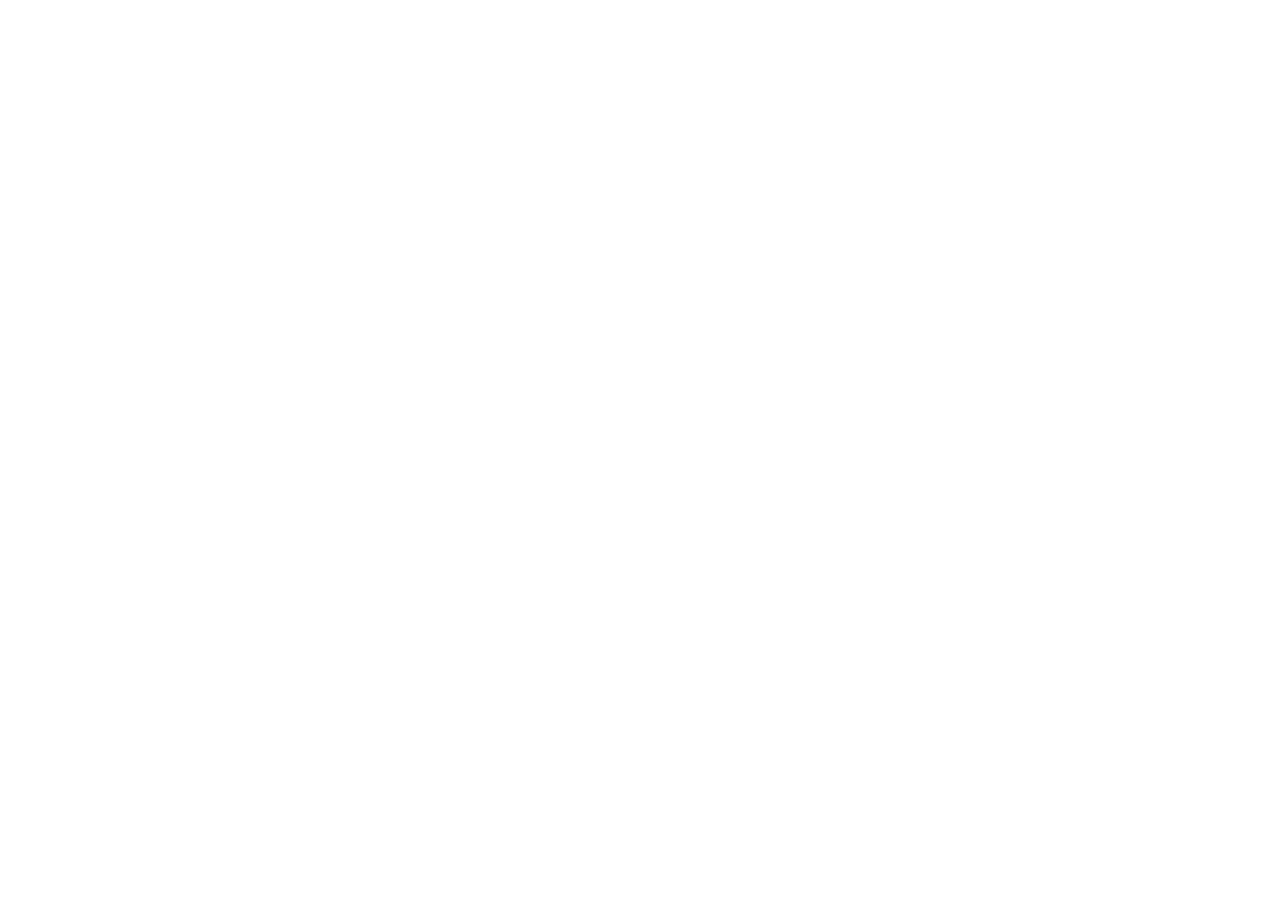
==== index.html @ 2089bfdb "usando forEach" ====
<!DOCTYPE html>
<html lang="en">
<head>
    <meta charset="UTF-8">
    <meta name="viewport" content="width=device-width, initial-scale=1.0">
    <title>Document</title>
    <script src="feminino.js"></script>
    <script src="script.js"></script>
</head>
<body>
    
</body>
</html>
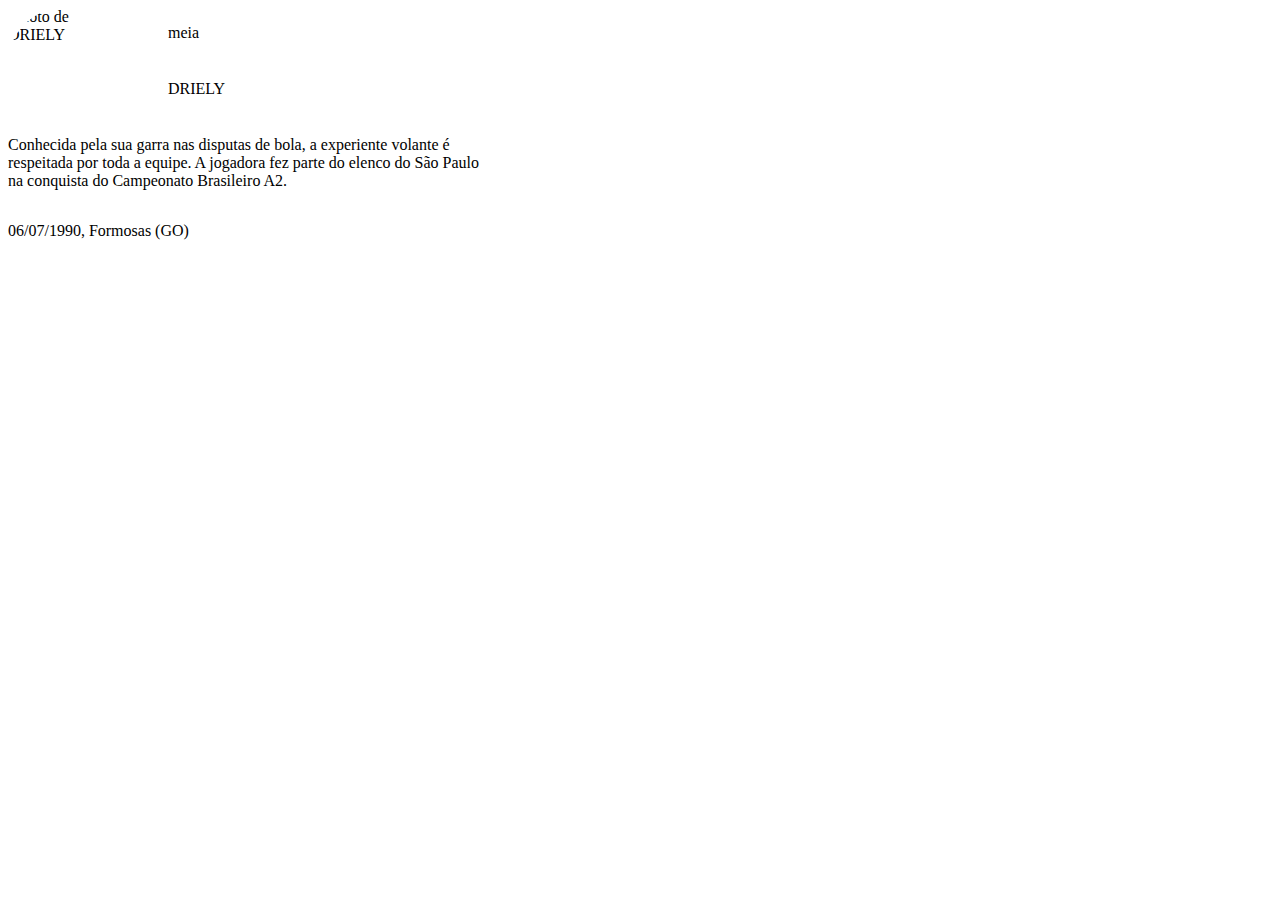
==== commit 921a4b3b: "inicio card" ====
--- a/index.html
+++ b/index.html
@@ -5,9 +5,10 @@
     <meta name="viewport" content="width=device-width, initial-scale=1.0">
     <title>Document</title>
     <script src="feminino.js"></script>
-    <script src="script.js"></script>
+    <script src="script.js" defer></script>
+    <link rel="stylesheet" href="estilo.css">
 </head>
 <body>
-    
+    <div id="conteudo"></div>
 </body>
 </html>--- a/estilo.css
+++ b/estilo.css
@@ -0,0 +1,35 @@
+.card{
+    width: 30rem;
+    display: grid;
+    grid-template-columns: 1fr 2fr;
+    grid-template-areas: 
+    "a1 a2"
+    "a1 a3"
+    "a4 a4"
+    "a5 a5";
+}
+
+.card > img {
+    grid-area: a1;
+    width: 7rem;
+    height: 7rem;
+    border-radius: 50%;
+    object-fit: cover;
+    object-position: 20% 20%;
+}
+
+.card > p.posicao{
+    grid-area: a2;
+}
+
+.card > p.nome {
+    grid-area: a3;
+}
+
+.card > p.descri {
+    grid-area: a4;
+}
+
+.card > p.nascimento {
+    grid-area: a5;
+}